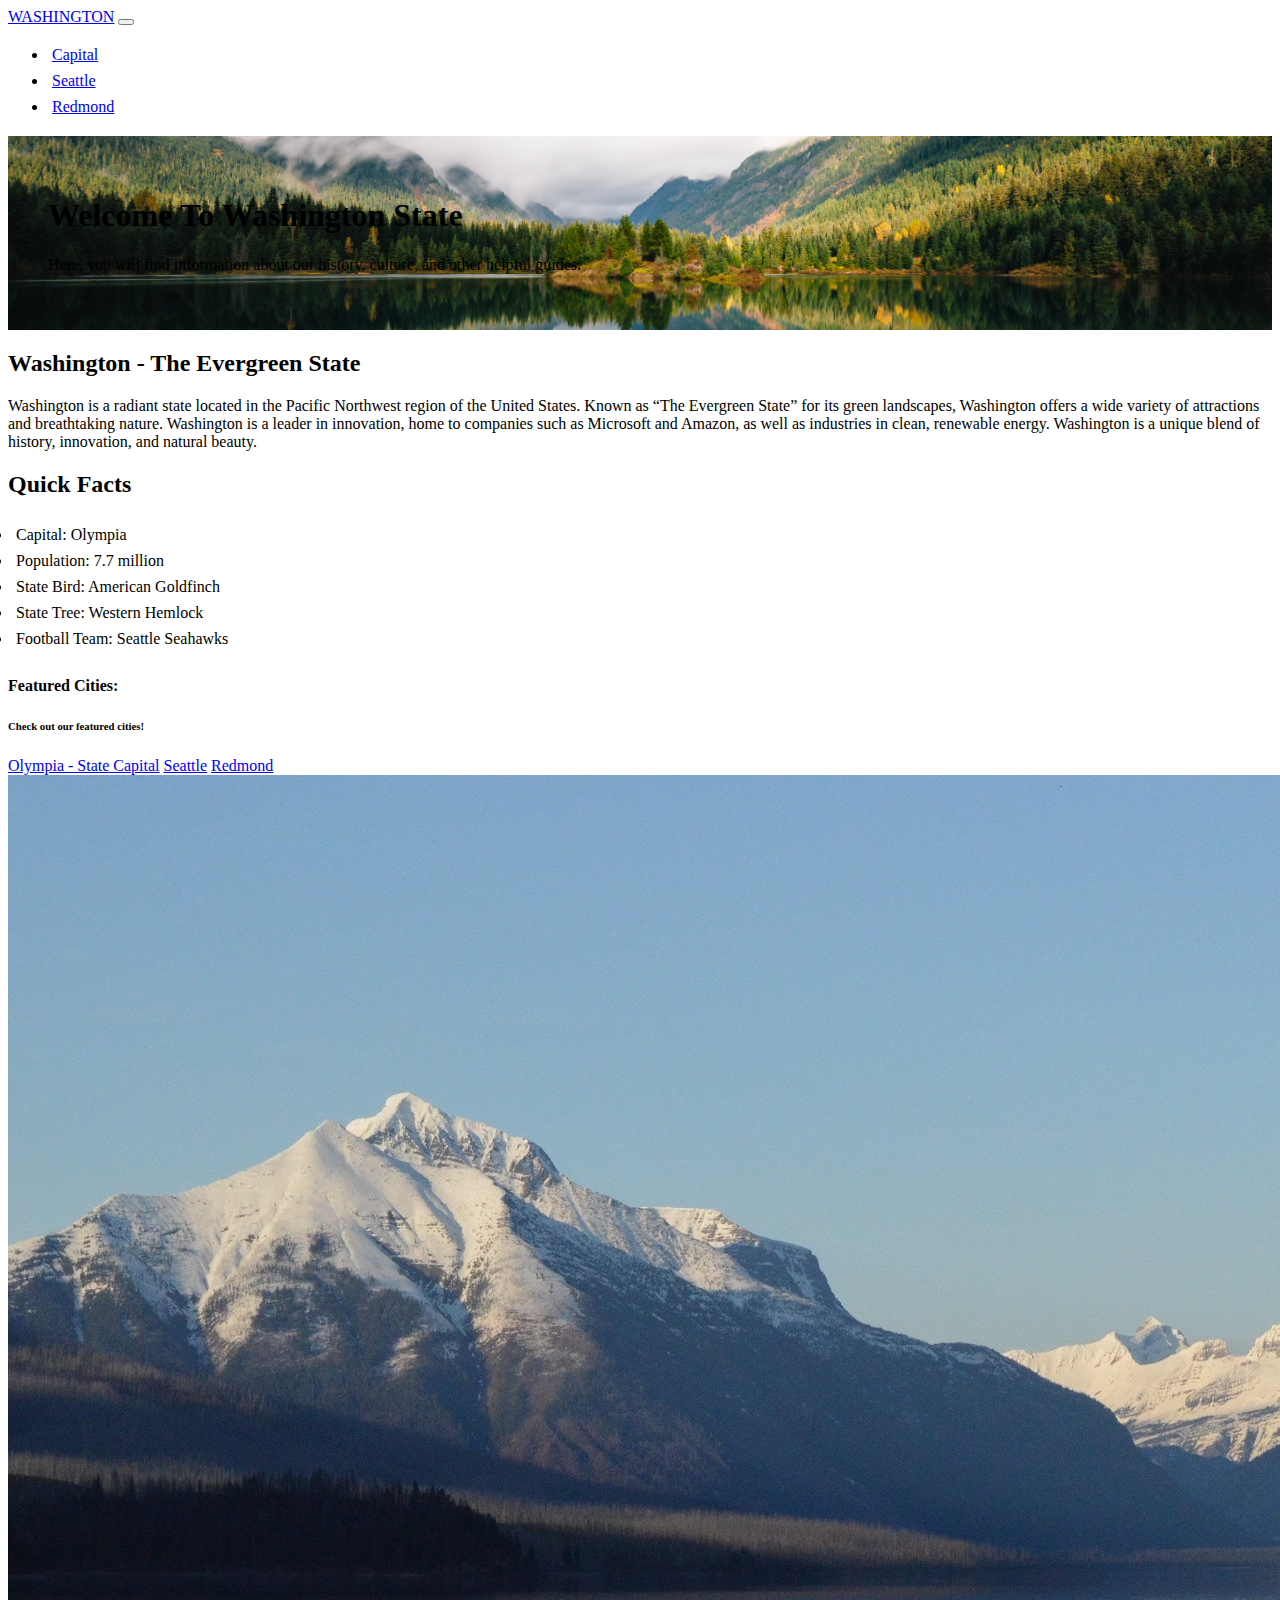
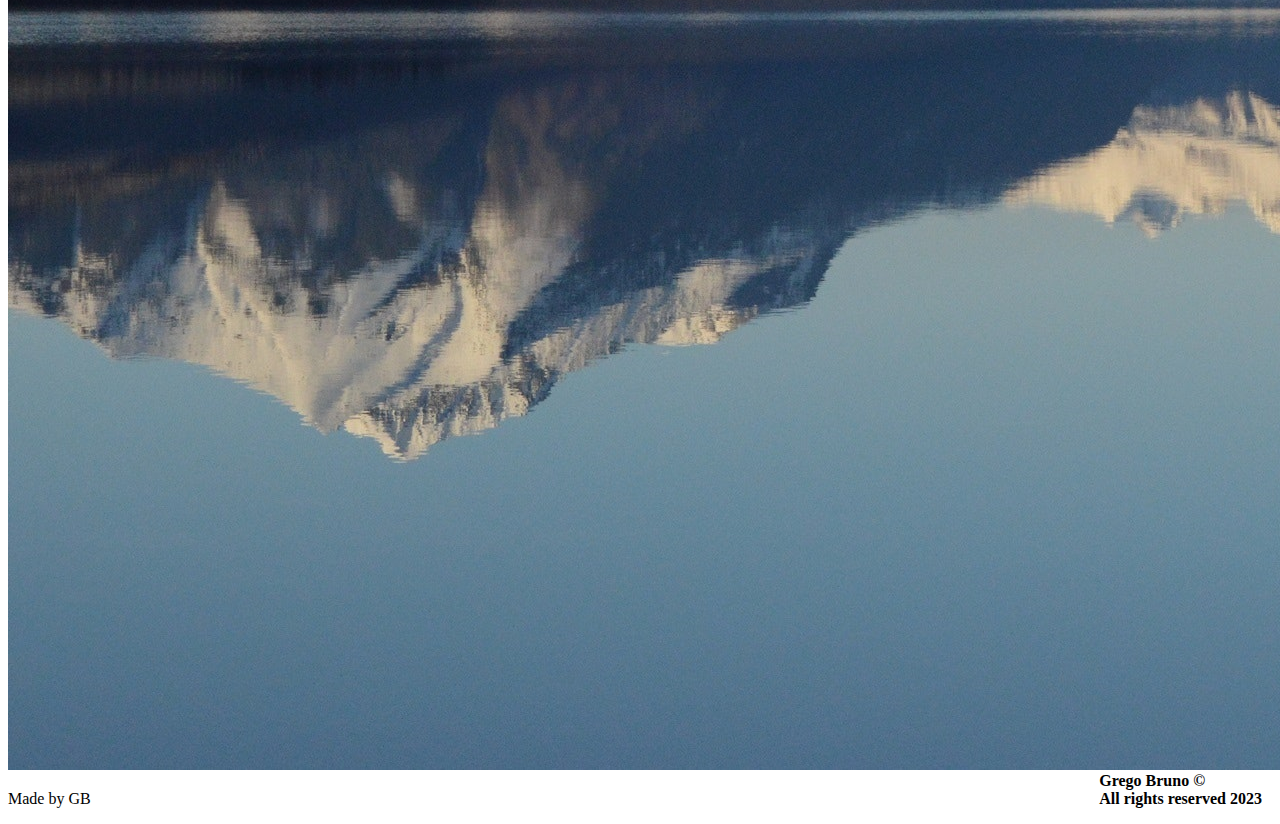
==== D277/index.html @ 8c6ba68d "Add files via upload" ====
<!DOCTYPE html>
<html lang="en">
  <head>
    <meta charset="utf-8" />
    <meta name="viewport" content="width=device-width, initial-scale=1" />
    <title>Washington</title>
    <link
      href="https://cdn.jsdelivr.net/npm/bootstrap@5.3.2/dist/css/bootstrap.min.css"
      rel="stylesheet"
      integrity="sha384-T3c6CoIi6uLrA9TneNEoa7RxnatzjcDSCmG1MXxSR1GAsXEV/Dwwykc2MPK8M2HN"
      crossorigin="anonymous"
    />
    <link rel="stylesheet" href="sytles.css">
  </head>
  <body>
    <nav class="navbar navbar-expand-lg bg-body-tertiary">
      <div class="container-fluid">
        <a class="navbar-brand" href="index.html">WASHINGTON</a>
        <button
          class="navbar-toggler"
          type="button"
          data-bs-toggle="collapse"
          data-bs-target="#navbarSupportedContent"
          aria-controls="navbarSupportedContent"
          aria-expanded="false"
          aria-label="Toggle navigation"
        >
          <span class="navbar-toggler-icon"></span>
        </button>
        <div class="collapse navbar-collapse" id="navbarSupportedContent">
          <ul class="navbar-nav me-auto mb-2 mb-lg-0">
            <li class="nav-item">
              <a class="nav-link" href="capital.html">Capital</a>
            </li>
            <li class="nav-item">
              <a class="nav-link" href="seattle.html">Seattle</a>
            </li>
            <li class="nav-item">
              <a class="nav-link" href="redmond.html">Redmond</a>
            </li>
        </div>
      </div>
    </nav>

    <section class="banner">
        <div class="mt-4 p-5 text-white rounded center text-center">
            <h1>Welcome to Washington State</h1>
            <p>Here, you will find information about our history, culture, and other helpful guides.</p>
        </div>
    </section>


    <div class="container my-4">
      <div class="row">
        <!-- MAIN -->
        <main class="col-lg-8">
          <section>
            <h2>Washington - The Evergreen State</h2>
            <p class="py-4">Washington is a radiant state located in the Pacific Northwest region of the United States. 
                Known as “The Evergreen State” for its green landscapes, Washington offers a wide variety of attractions and breathtaking nature. 
                Washington is a leader in innovation, home to companies such as Microsoft and Amazon, 
                as well as industries in clean, renewable energy. Washington is a unique blend of history, innovation, 
                and natural beauty.</p>
          </section>
        </main>

        <!-- ASIDE -->
        <aside class="col-lg-4">
          <h2>Quick Facts</h2>
          <ul class="facts">
            <li>Capital: Olympia</li>
            <li>Population: 7.7 million</li>
            <li>State Bird: American Goldfinch</li>
            <li>State Tree: Western Hemlock</li>
            <li>Football Team: Seattle Seahawks</li>
          </ul>
        </aside>
      </div>
    </div>

    <!-- FEATURED  -->
    <section class="container p-4">
        <div class="card bg-primary-subtle">
            <div class="card-body">
                <h4 class="card-title">Featured Cities:</h4>
                <h6 class="card-subtitle mb-2 text-muted">Check out our featured cities!</h6>
                <div class="center-div text-center">
                    <a href="capital.html" class="card-link">Olympia - State Capital</a>
                    <a href="seattle.html" class="card-link">Seattle</a>
                    <a href="redmond.html" class="card-link">Redmond</a>
                </div>
                <img class="img-fluid"  src="imgs/img-wa.jpg" alt="A picture of of beautiful Lake Washington" style="height: fit-content;">
            </div>
        </div>
    </section>

    <footer>
        <p class="float-left">Made by GB</p>
        <div class="float-right">
        <p id="copyright">Grego Bruno &copy <br>
            All rights reserved 2023</p>
        </div>
    </footer>

    <script
      src="https://cdn.jsdelivr.net/npm/bootstrap@5.3.2/dist/js/bootstrap.bundle.min.js"
      integrity="sha384-C6RzsynM9kWDrMNeT87bh95OGNyZPhcTNXj1NW7RuBCsyN/o0jlpcV8Qyq46cDfL"
      crossorigin="anonymous"
    ></script>
  </body>
</html>
---- D277/sytles.css ----
/* IMAGES */

.banner {
  background-image: url("imgs/banner.jpg");
  background-size: cover;
  background-position: center;
  background-repeat: no-repeat;
  padding: 40px;
}

.banner-olympia {
  background-image: url("imgs/olympia.jpg");
  background-size: cover;
  background-position: 25% 35%;
  background-repeat: no-repeat;
  padding: 40px;
}

.banner-seattle {
  background-image: url("imgs/seattle.jpg");
  background-size: cover;
  background-position: 25% 20%;
  background-repeat: no-repeat;
  padding: 40px;
}

.banner-redmond {
  background-image: url("imgs/redmond.jpg");
  background-size: cover;
  background-position: center;
  background-repeat: no-repeat;
  padding: 40px;
}

/* TEXTS */

#copyright {
  font-weight: 700;
}

h1 {
  font-weight: 700;
  text-transform: capitalize;
}

.facts,
li {
  padding: 4px;
}

.events .list-group-item {
  padding-top: 20px;
}

.navbar li:hover {
  background-color: green;
  cursor: pointer;
}

.olympia {
  font-family: "Great Vibes", cursive;
  text-shadow: 0 0 5px rgba(73, 209, 209, 0.671);
  font-size: 100px;
}

.seattle {
  font-family: "Great Vibes", cursive;
  text-shadow: 0 0 25px rgba(64, 51, 184, 0.671);
  font-size: 100px;
}

.redmond {
  font-family: "Great Vibes", cursive;
  text-shadow: 0 0 5px rgba(73, 209, 209, 0.671);
  font-size: 100px;
}

/* FLOATS */

footer {
  position: relative;
}

.float-left {
  float: left;
}

.float-right {
  position: absolute;
  right: 10px;
  bottom: -50px;
}
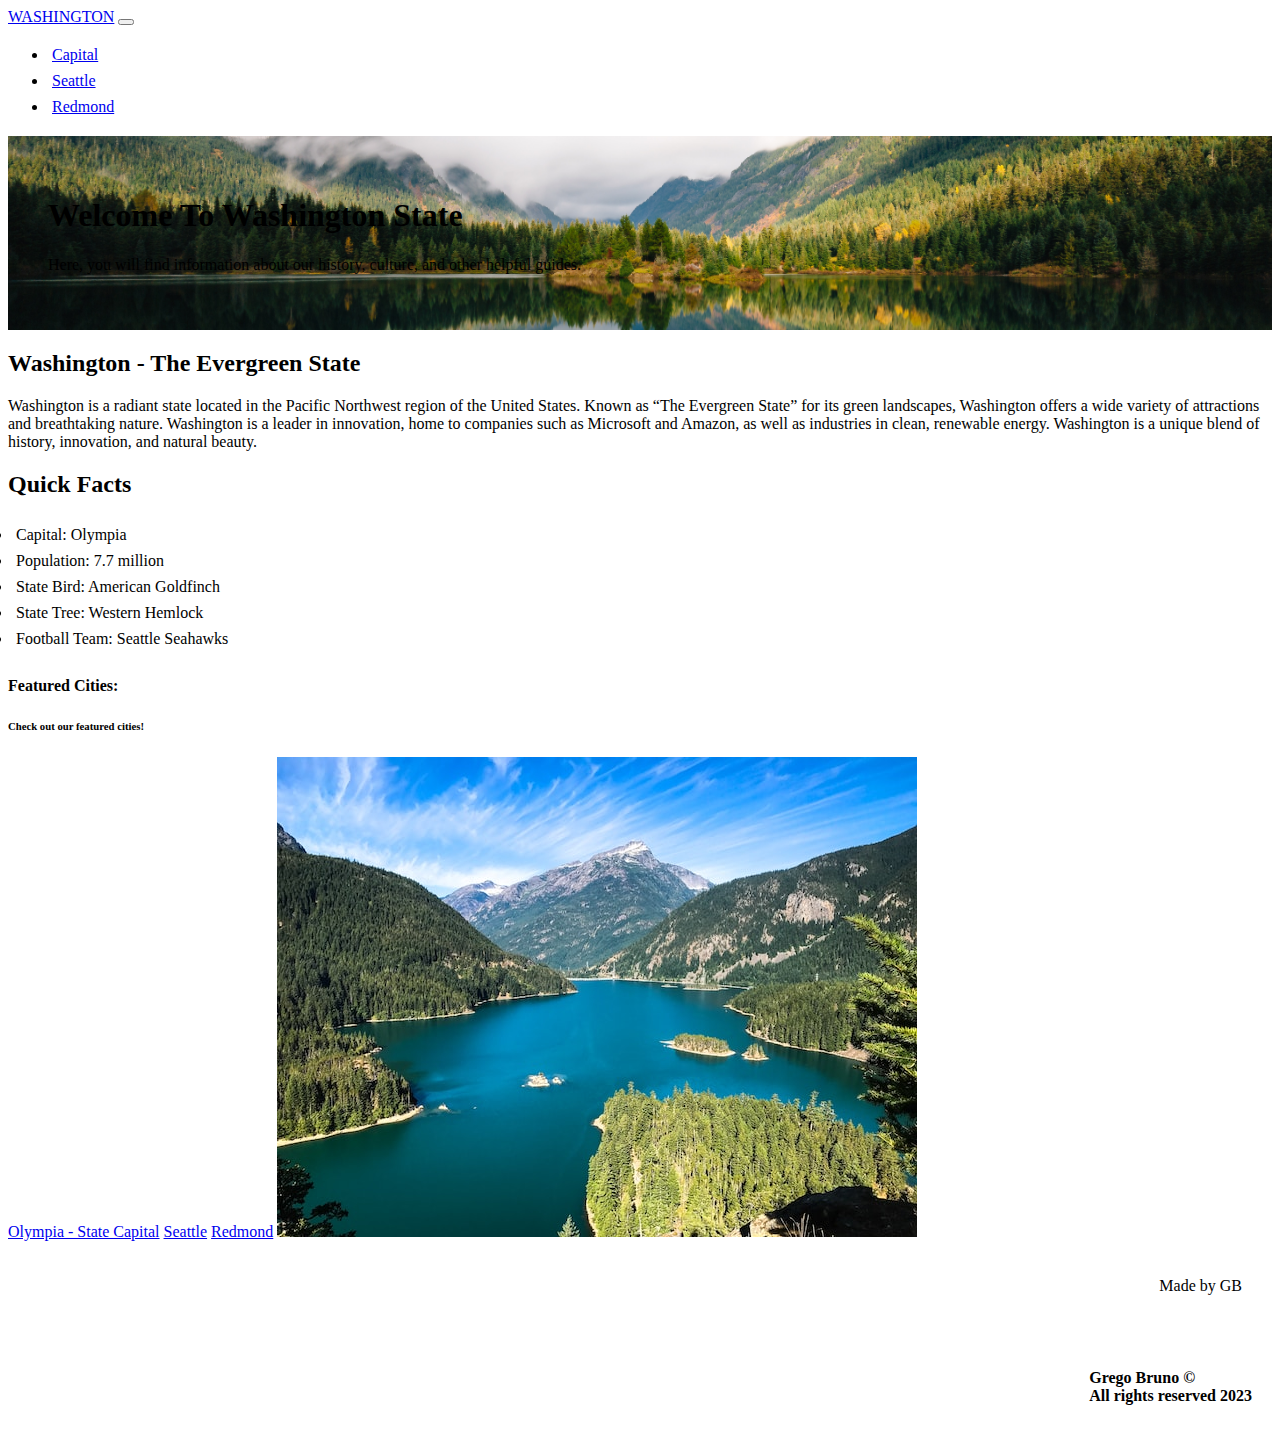
==== commit 346b07f0: "Add files via upload" ====
--- a/D277/index.html
+++ b/D277/index.html
@@ -10,11 +10,13 @@
       integrity="sha384-T3c6CoIi6uLrA9TneNEoa7RxnatzjcDSCmG1MXxSR1GAsXEV/Dwwykc2MPK8M2HN"
       crossorigin="anonymous"
     />
-    <link rel="stylesheet" href="sytles.css">
+    <link rel="stylesheet" href="styles.css">
   </head>
   <body>
+
+  <header>
     <nav class="navbar navbar-expand-lg bg-body-tertiary">
-      <div class="container-fluid">
+      <section class="container-fluid">
         <a class="navbar-brand" href="index.html">WASHINGTON</a>
         <button
           class="navbar-toggler"
@@ -27,7 +29,8 @@
         >
           <span class="navbar-toggler-icon"></span>
         </button>
-        <div class="collapse navbar-collapse" id="navbarSupportedContent">
+
+        <section class="collapse navbar-collapse" id="navbarSupportedContent">
           <ul class="navbar-nav me-auto mb-2 mb-lg-0">
             <li class="nav-item">
               <a class="nav-link" href="capital.html">Capital</a>
@@ -38,20 +41,21 @@
             <li class="nav-item">
               <a class="nav-link" href="redmond.html">Redmond</a>
             </li>
-        </div>
-      </div>
-    </nav>
+        </section>
+      </section>
+    </nav>  
 
     <section class="banner">
-        <div class="mt-4 p-5 text-white rounded center text-center">
+        <section class="mt-4 p-5 text-white rounded center text-center">
             <h1>Welcome to Washington State</h1>
             <p>Here, you will find information about our history, culture, and other helpful guides.</p>
-        </div>
+        </section>
     </section>
+  </header>  
 
+    <section class="container my-4">
+      <section class="row">
 
-    <div class="container my-4">
-      <div class="row">
         <!-- MAIN -->
         <main class="col-lg-8">
           <section>
@@ -75,31 +79,31 @@
             <li>Football Team: Seattle Seahawks</li>
           </ul>
         </aside>
-      </div>
-    </div>
+      </section>
+    </section>
 
     <!-- FEATURED  -->
     <section class="container p-4">
-        <div class="card bg-primary-subtle">
-            <div class="card-body">
+        <section class="card bg-primary-subtle">
+            <section class="card-body">
                 <h4 class="card-title">Featured Cities:</h4>
                 <h6 class="card-subtitle mb-2 text-muted">Check out our featured cities!</h6>
-                <div class="center-div text-center">
+                <section class="center-div text-center">
                     <a href="capital.html" class="card-link">Olympia - State Capital</a>
                     <a href="seattle.html" class="card-link">Seattle</a>
                     <a href="redmond.html" class="card-link">Redmond</a>
-                </div>
-                <img class="img-fluid"  src="imgs/img-wa.jpg" alt="A picture of of beautiful Lake Washington" style="height: fit-content;">
-            </div>
-        </div>
+                  <img class="card-img-bottom img-fluid"  src="imgs/img-wa.jpg" alt="A picture of of beautiful Lake Washington">
+                </section>
+            </section>
+        </section>
     </section>
 
     <footer>
-        <p class="float-left">Made by GB</p>
-        <div class="float-right">
-        <p id="copyright">Grego Bruno &copy <br>
+      <section class="footer-elements">
+        <p class="float-right">Made by GB</p>
+        <p id="copyright" class="absolute">Grego Bruno &copy <br>
             All rights reserved 2023</p>
-        </div>
+      </section>    
     </footer>
 
     <script
--- a/D277/styles.css
+++ b/D277/styles.css
@@ -0,0 +1,106 @@
+/* IMAGES */
+
+.banner {
+  background-image: url("imgs/banner.jpg");
+  background-size: cover;
+  background-position: center;
+  background-repeat: no-repeat;
+  padding: 40px;
+}
+
+.banner-olympia {
+  background-image: url("imgs/olympia.jpg");
+  background-size: cover;
+  background-position: 25% 35%;
+  background-repeat: no-repeat;
+  padding: 40px;
+}
+
+.banner-seattle {
+  background-image: url("imgs/seattle.jpg");
+  background-size: cover;
+  background-position: 25% 20%;
+  background-repeat: no-repeat;
+  padding: 40px;
+}
+
+.banner-redmond {
+  background-image: url("imgs/redmond.jpg");
+  background-size: cover;
+  background-position: center;
+  background-repeat: no-repeat;
+  padding: 40px;
+}
+
+/* TEXTS */
+
+#copyright {
+  font-weight: 700;
+}
+
+h1 {
+  font-weight: 700;
+  text-transform: capitalize;
+}
+
+.facts,
+li {
+  padding: 4px;
+}
+
+.events .list-group-item {
+  padding-top: 20px;
+}
+
+.navbar li:hover {
+  background-color: green;
+  cursor: pointer;
+}
+
+.olympia {
+  font-family: "Great Vibes", cursive;
+  text-shadow: 0 0 5px rgba(73, 209, 209, 0.671);
+  font-size: 100px;
+}
+
+.seattle {
+  font-family: "Great Vibes", cursive;
+  text-shadow: 0 0 25px rgba(64, 51, 184, 0.671);
+  font-size: 100px;
+}
+
+.redmond {
+  font-family: "Great Vibes", cursive;
+  text-shadow: 0 0 5px rgba(73, 209, 209, 0.671);
+  font-size: 100px;
+}
+
+/* FLOATS */
+
+footer {
+  position: relative;
+  padding: 20px;
+}
+
+.footer-elements {
+  position: relative;
+}
+
+.float-right {
+  position: relative;
+  float: right;
+  margin-right: 10px;
+}
+
+.absolute {
+  position: absolute;
+  right: -40px;
+  bottom: -200px;
+  padding: 40px;
+}
+
+/* SPACING */
+#signUpForm .form-group {
+  padding-bottom: 10px;
+  max-width: 50%;
+}
